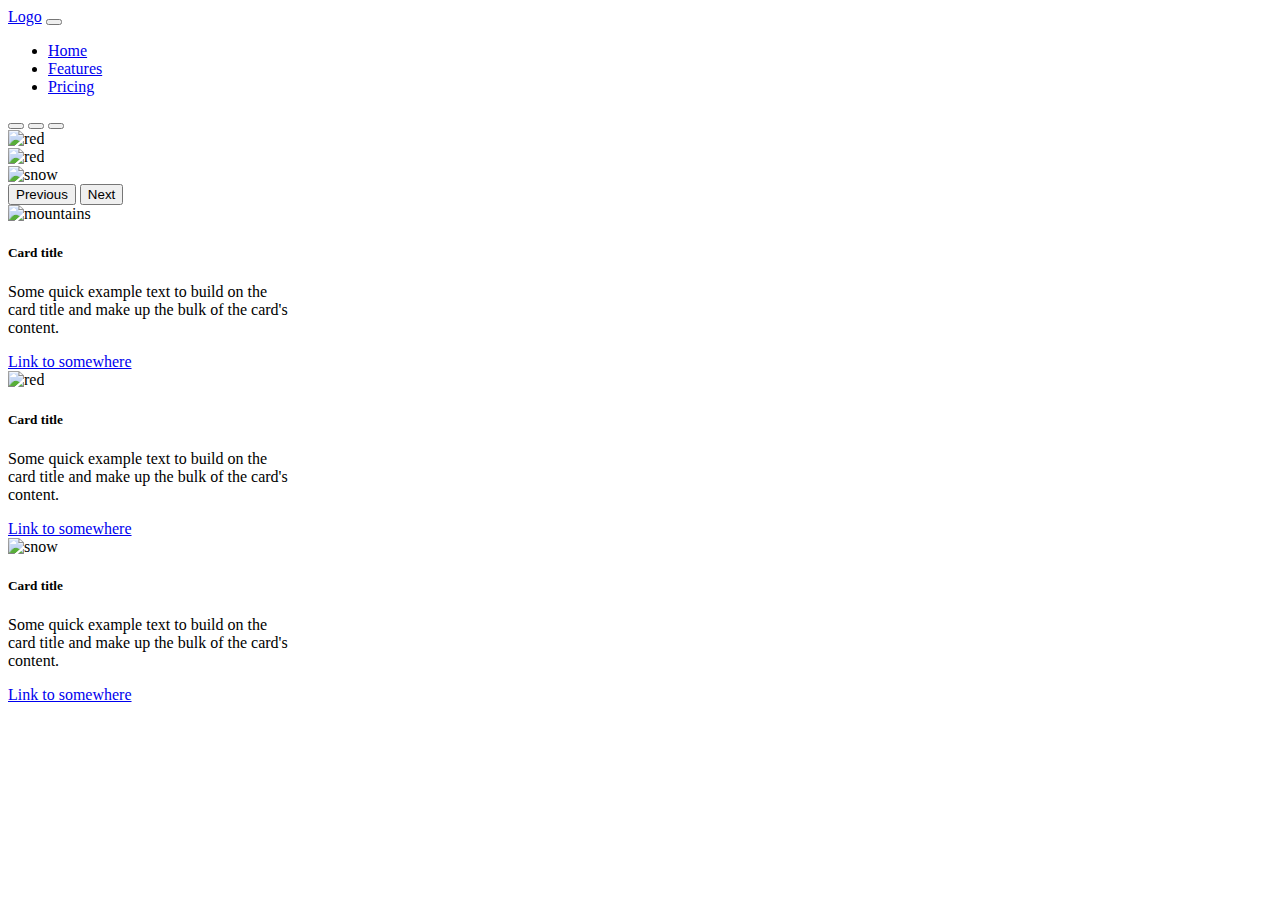
==== index.html @ 33d39924 "tea" ====
<!doctype html>
<html lang="en">
  <head>
    <!-- Required meta tags -->
    <meta charset="utf-8">
    <meta name="viewport" content="width=device-width, initial-scale=1">

    <!-- Bootstrap CSS -->
    <link href="https://cdn.jsdelivr.net/npm/bootstrap@5.1.3/dist/css/bootstrap.min.css" rel="stylesheet" integrity="sha384-1BmE4kWBq78iYhFldvKuhfTAU6auU8tT94WrHftjDbrCEXSU1oBoqyl2QvZ6jIW3" crossorigin="anonymous">

    <title>Home</title>
  </head>
  <body>
<!--Navbar-->
    <nav class="navbar navbar-expand-lg navbar-dark bg-dark">
      <div class="container-fluid">
        <a class="navbar-brand" href="index.html">Logo</a>
        <button class="navbar-toggler" type="button" data-bs-toggle="collapse" data-bs-target="#navbarNav" aria-controls="navbarNav" aria-expanded="false" aria-label="Toggle navigation">
          <span class="navbar-toggler-icon"></span>
        </button>
        <div class="collapse navbar-collapse" id="navbarNav">
          <ul class="navbar-nav">
            <li class="nav-item">
              <a class="nav-link active" aria-current="page" href="index.html">Home</a>
            </li>
            <li class="nav-item">
              <a class="nav-link" href="contact.html">Features</a>
            </li>
            <li class="nav-item">
              <a class="nav-link" href="about.html">Pricing</a>
            </li>
          </ul>
        </div>
      </div>
    </nav>

<!--Carousel-->
<div id="carouselExampleIndicators" class="carousel slide" data-bs-ride="carousel">
  <div class="carousel-indicators">
    <button type="button" data-bs-target="#carouselExampleIndicators" data-bs-slide-to="0" class="active" aria-current="true" aria-label="Slide 1"></button>
    <button type="button" data-bs-target="#carouselExampleIndicators" data-bs-slide-to="1" aria-label="Slide 2"></button>
    <button type="button" data-bs-target="#carouselExampleIndicators" data-bs-slide-to="2" aria-label="Slide 3"></button>
  </div>
  <div class="carousel-inner">
    <div class="carousel-item active">
      <img src="images.jfif" class="d-block w-100" alt="red">
    </div>
    <div class="carousel-item">
      <img src="https://encrypted-tbn0.gstatic.com/images?q=tbn:ANd9GcREC_dBLmI4y0BJuO9ahZnbLt1F7oWh6dZDuQ&usqp=CAU" class="d-block w-100" alt="red">
    </div>
    <div class="carousel-item">
      <img src="https://www.wavy.com/wp-content/uploads/sites/3/2021/01/C0E037E1C9224578A6D80B3AD7F19381_4.jpg?strip=1&w=640" class="d-block w-100" alt="snow">
    </div>
  </div>
  <button class="carousel-control-prev" type="button" data-bs-target="#carouselExampleIndicators" data-bs-slide="prev">
    <span class="carousel-control-prev-icon" aria-hidden="true"></span>
    <span class="visually-hidden">Previous</span>
  </button>
  <button class="carousel-control-next" type="button" data-bs-target="#carouselExampleIndicators" data-bs-slide="next">
    <span class="carousel-control-next-icon" aria-hidden="true"></span>
    <span class="visually-hidden">Next</span>
  </button>
</div>

<!--Cards-->

<div class="container">
  <div class="row">
    <div class="col-md-4">
      <div class="card" style="width: 18rem;">
        <img src="img/mountains.png" class="card-img-top" alt="mountains">
        <div class="card-body">
          <h5 class="card-title">Card title</h5>
          <p class="card-text">Some quick example text to build on the card title and make up the bulk of the card's content.</p>
          <a href="#" class="btn btn-primary">Link to somewhere</a>
        </div>
      </div>
    </div>
    <div class="col-md-4">
      <div class="card" style="width: 18rem;">
        <img src="img/red.png" class="card-img-top" alt="red">
        <div class="card-body">
          <h5 class="card-title">Card title</h5>
          <p class="card-text">Some quick example text to build on the card title and make up the bulk of the card's content.</p>
          <a href="#" class="btn btn-primary">Link to somewhere</a>
        </div>
      </div>
    </div>
    <div class="col-md-4">
      <div class="card" style="width: 18rem;">
        <img src="img/snow.png" class="card-img-top" alt="snow">
        <div class="card-body">
          <h5 class="card-title">Card title</h5>
          <p class="card-text">Some quick example text to build on the card title and make up the bulk of the card's content.</p>
          <a href="#" class="btn btn-primary">Link to somewhere</a>
        </div>
      </div>
    </div>
  </div>
</div>

    <!-- Option 1: Bootstrap Bundle with Popper -->
    <script src="https://cdn.jsdelivr.net/npm/bootstrap@5.1.3/dist/js/bootstrap.bundle.min.js" integrity="sha384-ka7Sk0Gln4gmtz2MlQnikT1wXgYsOg+OMhuP+IlRH9sENBO0LRn5q+8nbTov4+1p" crossorigin="anonymous"></script>

  </body>
</html>
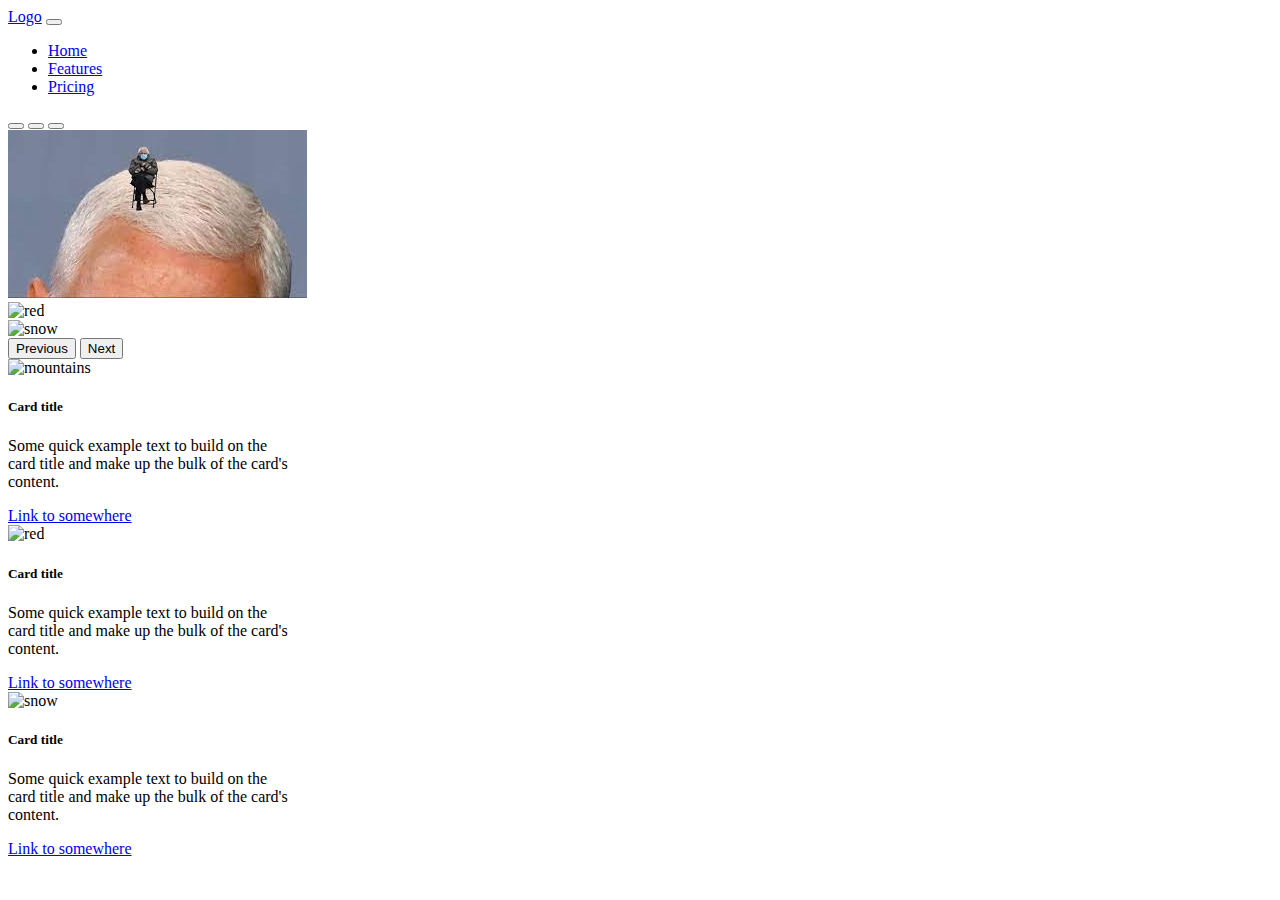
==== commit 85711877: "tea2" ====
--- a/index.html
+++ b/index.html
@@ -43,7 +43,7 @@
   </div>
   <div class="carousel-inner">
     <div class="carousel-item active">
-      <img src="images.jfif" class="d-block w-100" alt="red">
+      <img src="img/images.jfif" class="d-block w-100" alt="red">
     </div>
     <div class="carousel-item">
       <img src="https://encrypted-tbn0.gstatic.com/images?q=tbn:ANd9GcREC_dBLmI4y0BJuO9ahZnbLt1F7oWh6dZDuQ&usqp=CAU" class="d-block w-100" alt="red">
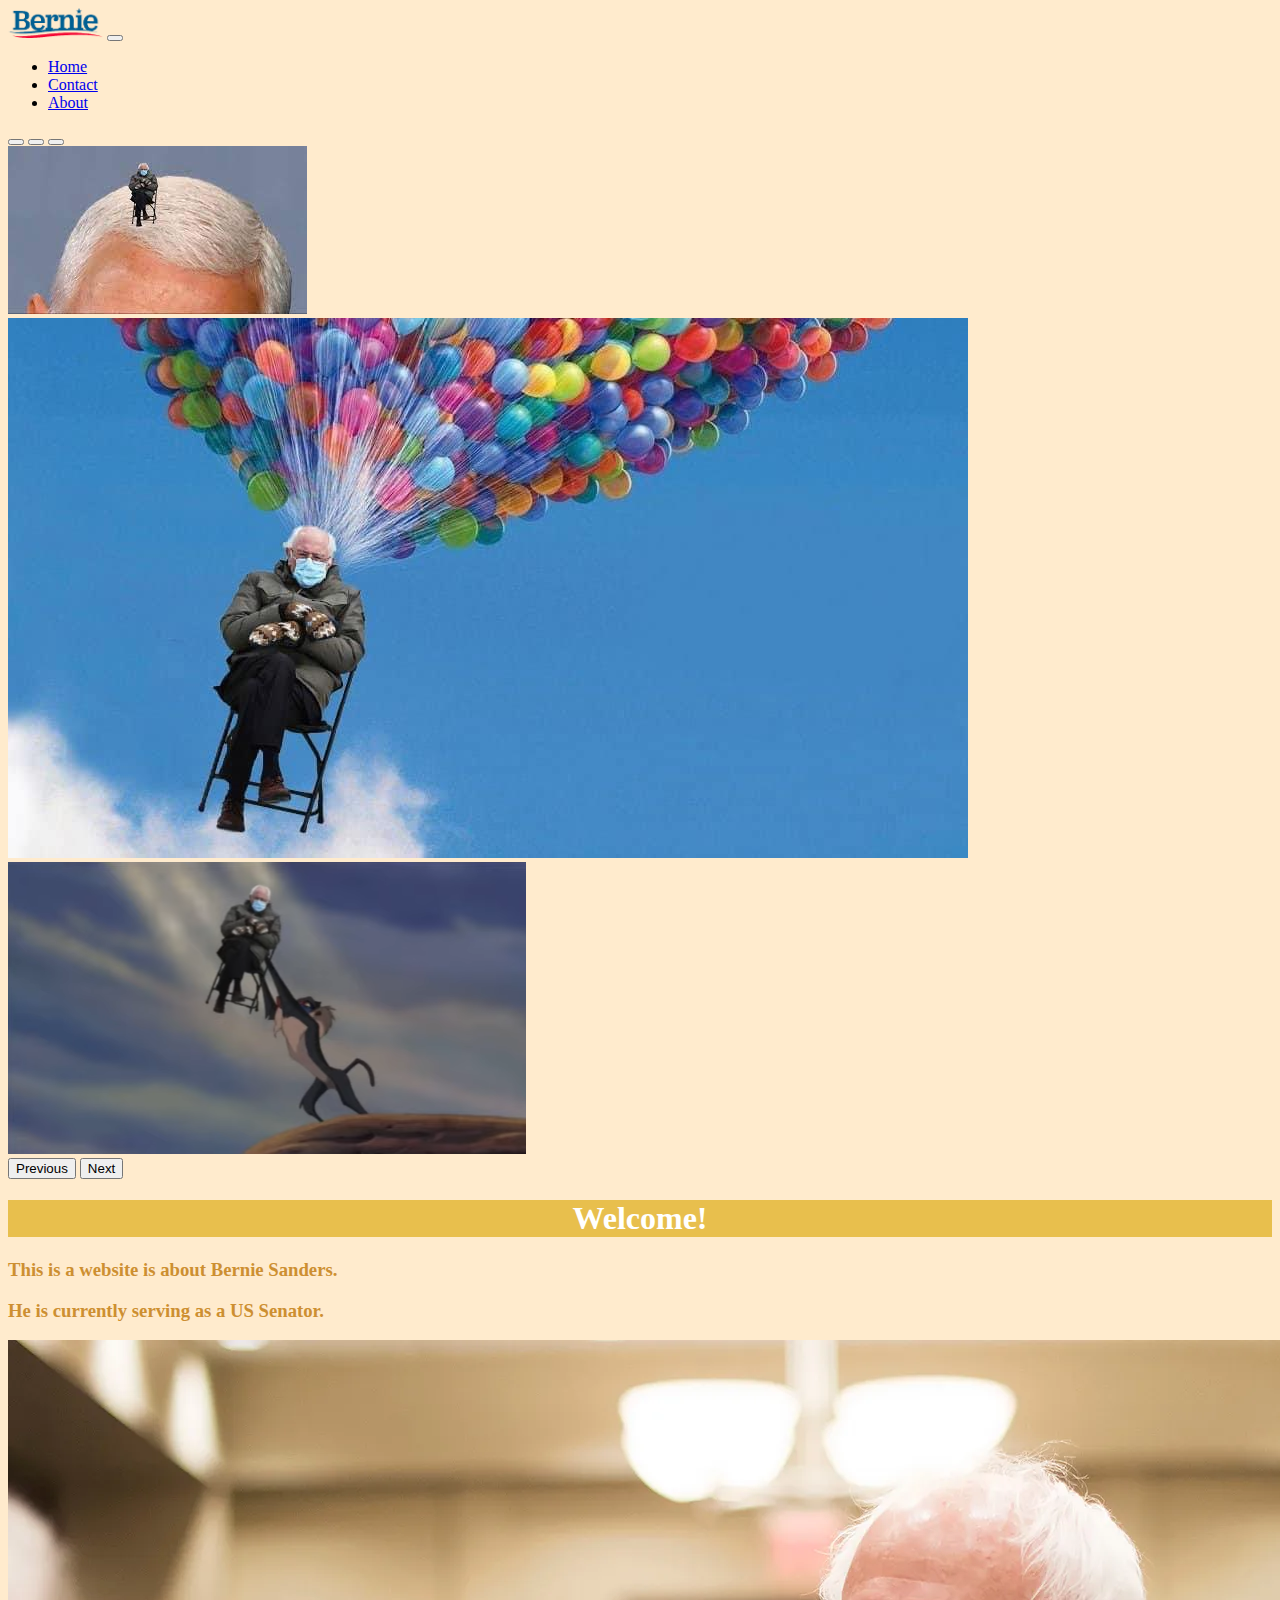
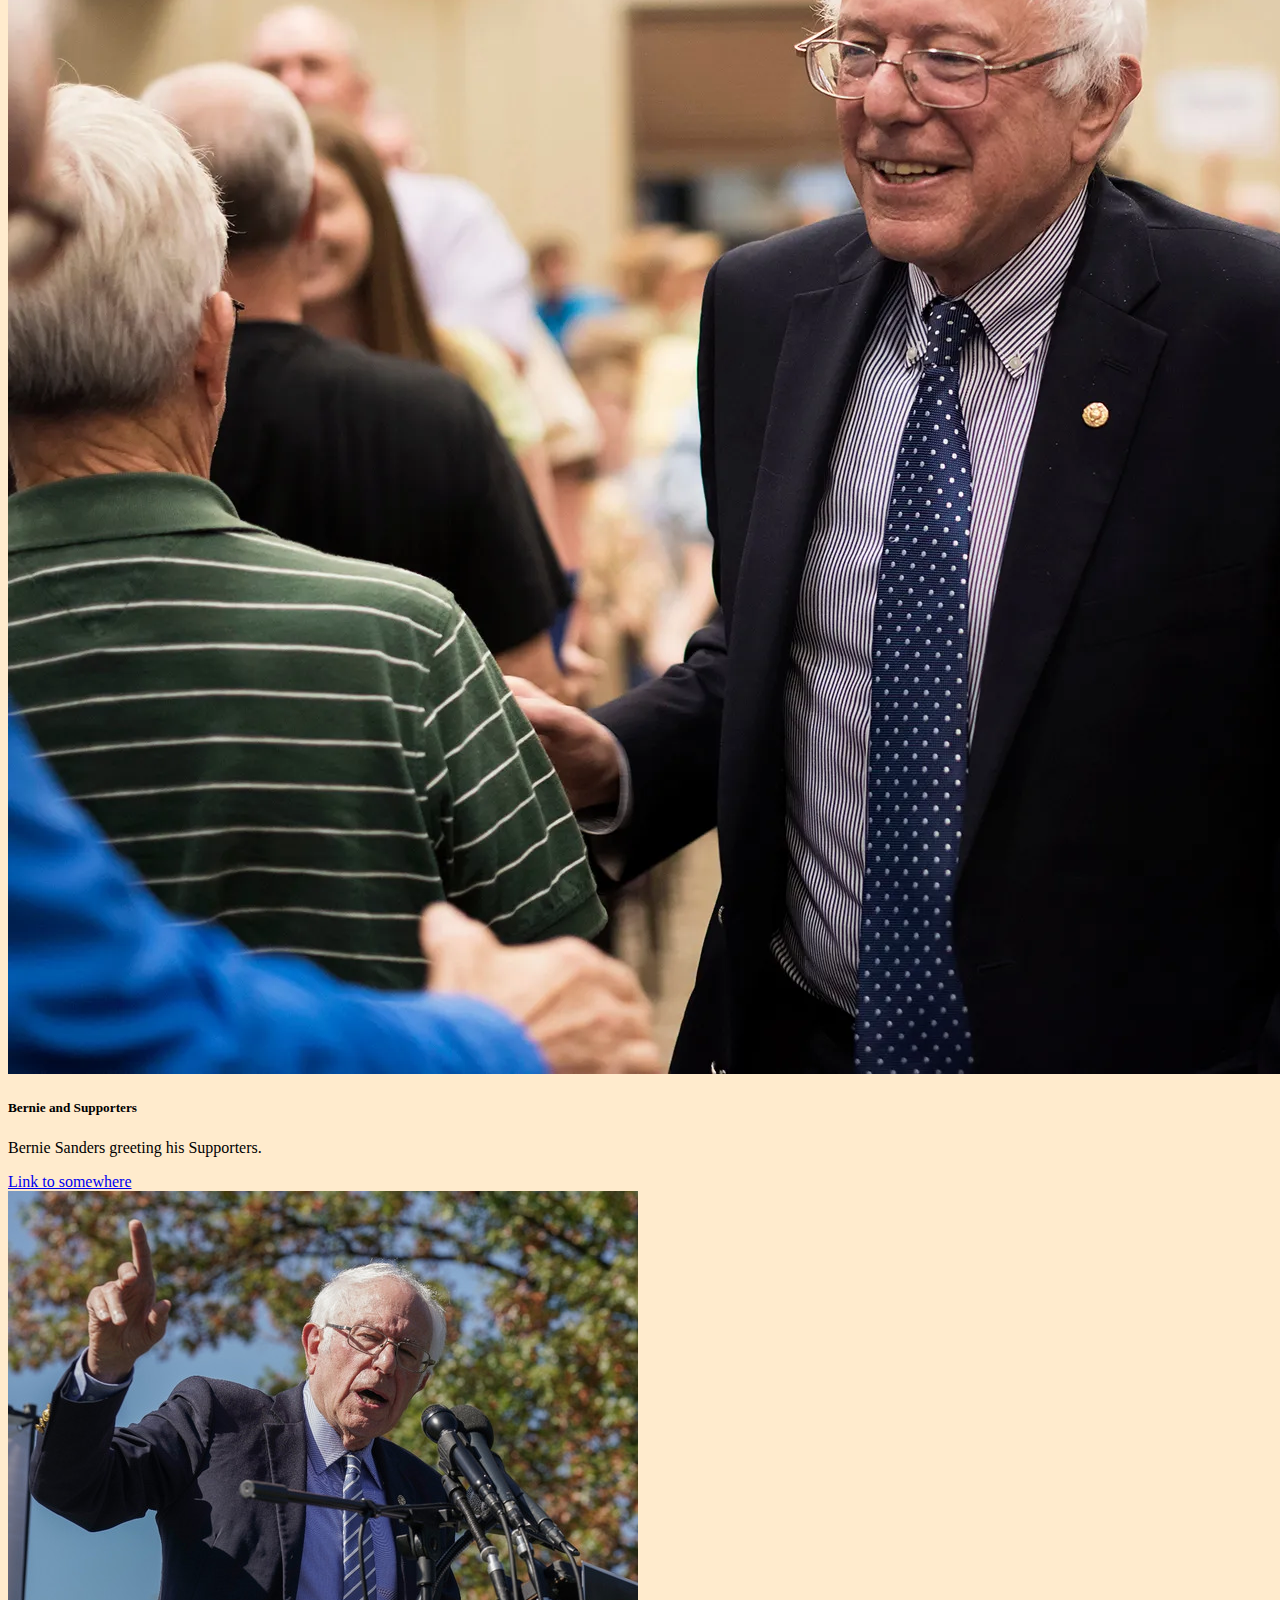
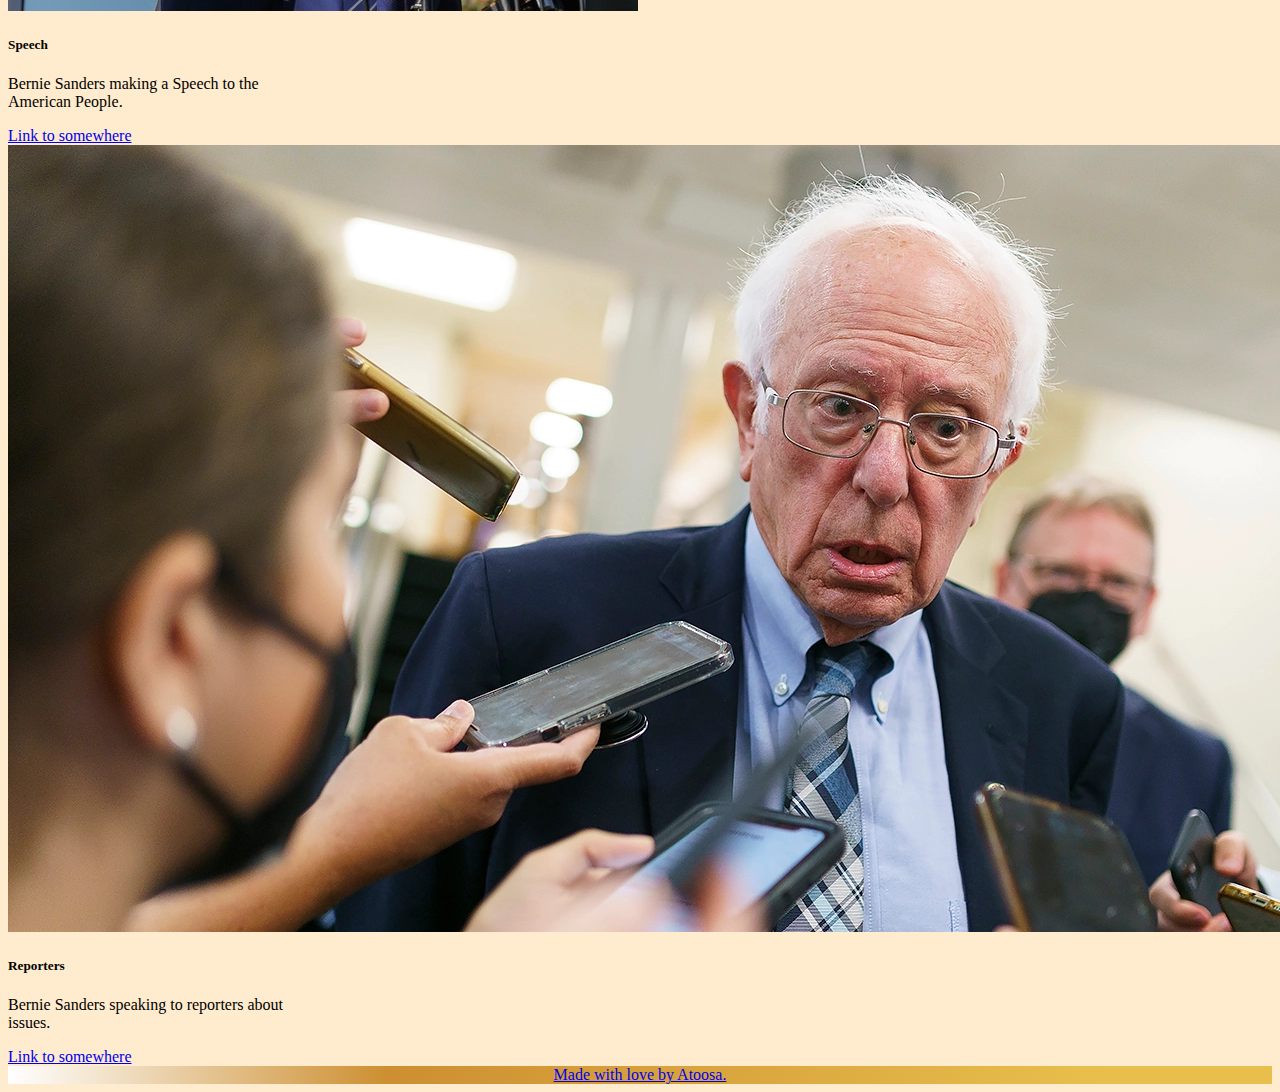
==== commit a62cdf2a: "hat" ====
--- a/index.html
+++ b/index.html
@@ -7,14 +7,14 @@
 
     <!-- Bootstrap CSS -->
     <link href="https://cdn.jsdelivr.net/npm/bootstrap@5.1.3/dist/css/bootstrap.min.css" rel="stylesheet" integrity="sha384-1BmE4kWBq78iYhFldvKuhfTAU6auU8tT94WrHftjDbrCEXSU1oBoqyl2QvZ6jIW3" crossorigin="anonymous">
-
+    <link rel="stylesheet" href="styles.css">
     <title>Home</title>
   </head>
-  <body>
+  <body class="yeah4">
 <!--Navbar-->
     <nav class="navbar navbar-expand-lg navbar-dark bg-dark">
       <div class="container-fluid">
-        <a class="navbar-brand" href="index.html">Logo</a>
+        <img src="img/logo.png"height="30px" ><a class="navbar-brand"  href="index.html"></a>
         <button class="navbar-toggler" type="button" data-bs-toggle="collapse" data-bs-target="#navbarNav" aria-controls="navbarNav" aria-expanded="false" aria-label="Toggle navigation">
           <span class="navbar-toggler-icon"></span>
         </button>
@@ -24,10 +24,10 @@
               <a class="nav-link active" aria-current="page" href="index.html">Home</a>
             </li>
             <li class="nav-item">
-              <a class="nav-link" href="contact.html">Features</a>
+              <a class="nav-link" href="contact.html">Contact</a>
             </li>
             <li class="nav-item">
-              <a class="nav-link" href="about.html">Pricing</a>
+              <a class="nav-link" href="about.html">About</a>
             </li>
           </ul>
         </div>
@@ -46,10 +46,10 @@
       <img src="img/images.jfif" class="d-block w-100" alt="red">
     </div>
     <div class="carousel-item">
-      <img src="https://encrypted-tbn0.gstatic.com/images?q=tbn:ANd9GcREC_dBLmI4y0BJuO9ahZnbLt1F7oWh6dZDuQ&usqp=CAU" class="d-block w-100" alt="red">
+      <img src="img/up.jpg" class="d-block w-100" alt="red">
     </div>
     <div class="carousel-item">
-      <img src="https://www.wavy.com/wp-content/uploads/sites/3/2021/01/C0E037E1C9224578A6D80B3AD7F19381_4.jpg?strip=1&w=640" class="d-block w-100" alt="snow">
+      <img src="img/bernie-sanders-i-am-once-again-asking-meme-how-to-create-and-drop-his-chair-anywhere.png" class="d-block w-100" alt="snow">
     </div>
   </div>
   <button class="carousel-control-prev" type="button" data-bs-target="#carouselExampleIndicators" data-bs-slide="prev">
@@ -61,44 +61,61 @@
     <span class="visually-hidden">Next</span>
   </button>
 </div>
-
+<div class="yeah">
+<center><h1>Welcome!</h1></center>
+</div>
+<div class="yeah2">
+  <p><h3>This is a website is about Bernie Sanders.</h3></p>
+</div>
+<div class="yeah3">
+  <h3>He is currently serving as a US Senator.</h3>
+</div> </div>
 <!--Cards-->
 
 <div class="container">
   <div class="row">
     <div class="col-md-4">
       <div class="card" style="width: 18rem;">
-        <img src="img/mountains.png" class="card-img-top" alt="mountains">
+        <img src="img/bernie and people.webp" class="card-img-top" alt="mountains">
         <div class="card-body">
-          <h5 class="card-title">Card title</h5>
-          <p class="card-text">Some quick example text to build on the card title and make up the bulk of the card's content.</p>
-          <a href="#" class="btn btn-primary">Link to somewhere</a>
+          <h5 class="card-title">Bernie and Supporters</h5>
+          <p class="card-text">Bernie Sanders greeting his Supporters.</p>
+          <a href="https://www.newyorker.com/news/john-cassidy/bernie-sanders-a-man-with-a-cause" class="btn btn-dark">Link to somewhere</a>
         </div>
       </div>
     </div>
     <div class="col-md-4">
       <div class="card" style="width: 18rem;">
-        <img src="img/red.png" class="card-img-top" alt="red">
+        <img src="img/speech.jpeg" class="card-img-top" alt="red">
         <div class="card-body">
-          <h5 class="card-title">Card title</h5>
-          <p class="card-text">Some quick example text to build on the card title and make up the bulk of the card's content.</p>
-          <a href="#" class="btn btn-primary">Link to somewhere</a>
+          <h5 class="card-title">Speech</h5>
+          <p class="card-text">Bernie Sanders making a Speech to the American People.</p>
+          <a href="https://www.politico.com/news/2020/10/22/bernie-sanders-biden-labor-secretary-431266" class="btn btn-dark">Link to somewhere</a>
         </div>
       </div>
     </div>
     <div class="col-md-4">
       <div class="card" style="width: 18rem;">
-        <img src="img/snow.png" class="card-img-top" alt="snow">
+        <img src="img/reporters.webp" class="card-img-top" alt="snow">
         <div class="card-body">
-          <h5 class="card-title">Card title</h5>
-          <p class="card-text">Some quick example text to build on the card title and make up the bulk of the card's content.</p>
-          <a href="#" class="btn btn-primary">Link to somewhere</a>
+          <h5 class="card-title">Reporters</h5>
+          <p class="card-text">Bernie Sanders speaking to reporters about issues.</p>
+          <a href="https://thehill.com/homenews/sunday-talk-shows/3770717-sanders-calls-sinema-corporate-democrat-who-sabotaged-legislation/" class="btn btn-dark">Link to somewhere</a>
         </div>
       </div>
     </div>
   </div>
 </div>
 
+
+
+<footer class="gradient">
+  <div class="footer">
+   <center> <span><a href="https://github.com/atoosan12/Coding-1-Final-Fall2022"> Made with love by Atoosa.</a> </span></center>
+  </div>
+  
+ </footer>
+
     <!-- Option 1: Bootstrap Bundle with Popper -->
     <script src="https://cdn.jsdelivr.net/npm/bootstrap@5.1.3/dist/js/bootstrap.bundle.min.js" integrity="sha384-ka7Sk0Gln4gmtz2MlQnikT1wXgYsOg+OMhuP+IlRH9sENBO0LRn5q+8nbTov4+1p" crossorigin="anonymous"></script>
 
--- a/styles.css
+++ b/styles.css
@@ -0,0 +1,18 @@
+.yeah{
+    background-color: #e8bf4d;
+    color: white;
+    
+}
+.yeah2{
+    color: #cd8f31;
+}
+.yeah3{
+    color:  #cd8f31;
+}
+.yeah4{
+    background-color: blanchedalmond;
+}
+.footer{
+    background: rgb(255,255,255);
+background: linear-gradient(90deg, rgba(255,255,255,1) 0%, rgba(205,143,49,1) 30%, rgba(232,191,77,1) 87%);
+}